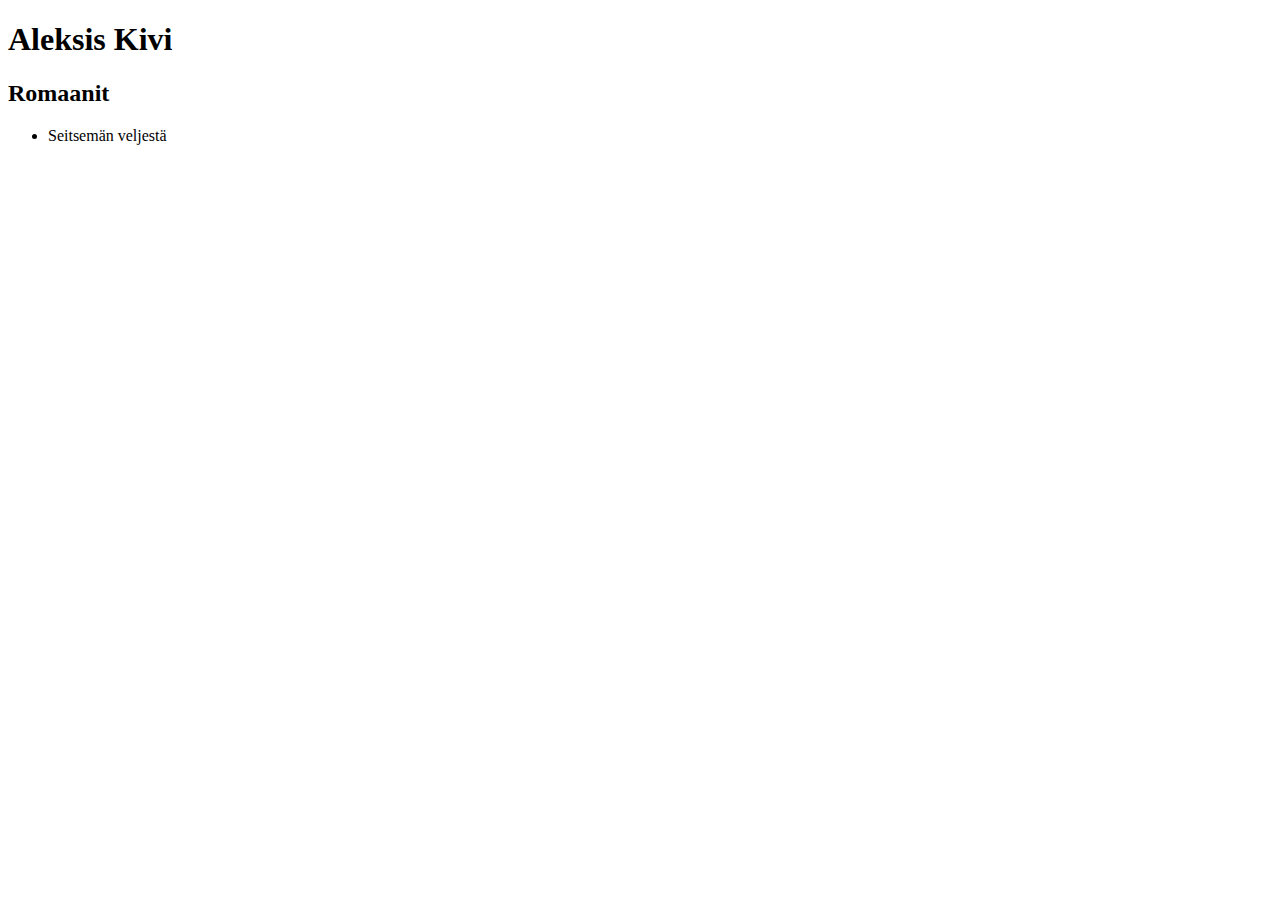
==== index2.html @ 69d3e861 "Update index2.html" ====
<!DOCTYPE html>
<html>

<head>
  <meta charset="utf-8">
  <title>Lapio website</title>
</head>

<body>
  <h1>Aleksis Kivi</h1>
  <h2>Romaanit</h2>
  <ul>
  <li href="index.html">Seitsemän veljestä</li>
  </ul>
</body>
</html>
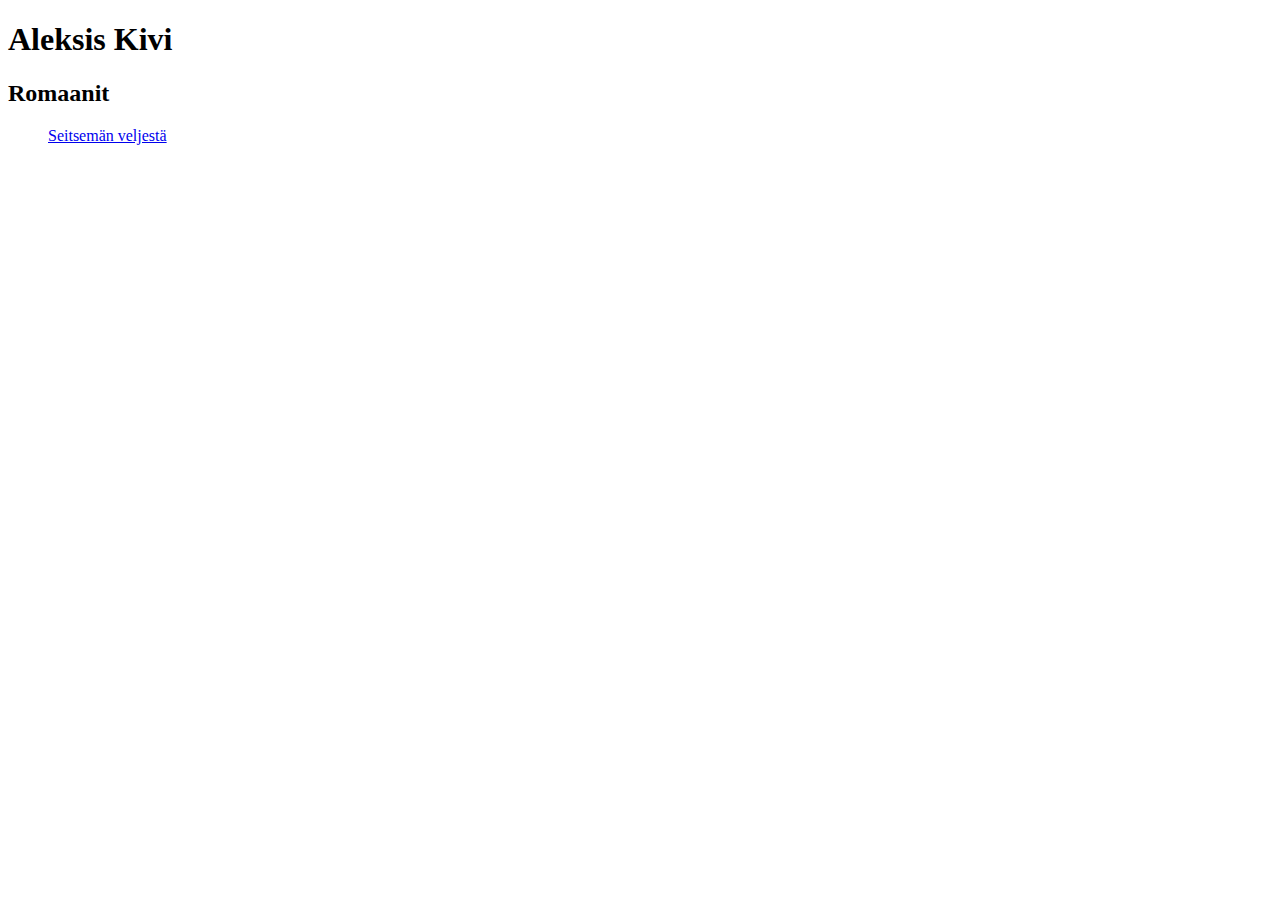
==== commit a188351c: "Update index2.html" ====
--- a/index2.html
+++ b/index2.html
@@ -10,7 +10,7 @@
   <h1>Aleksis Kivi</h1>
   <h2>Romaanit</h2>
   <ul>
-  <li href="index.html">Seitsemän veljestä</li>
+  <a href="index.html">Seitsemän veljestä</a>
   </ul>
 </body>
 </html>
